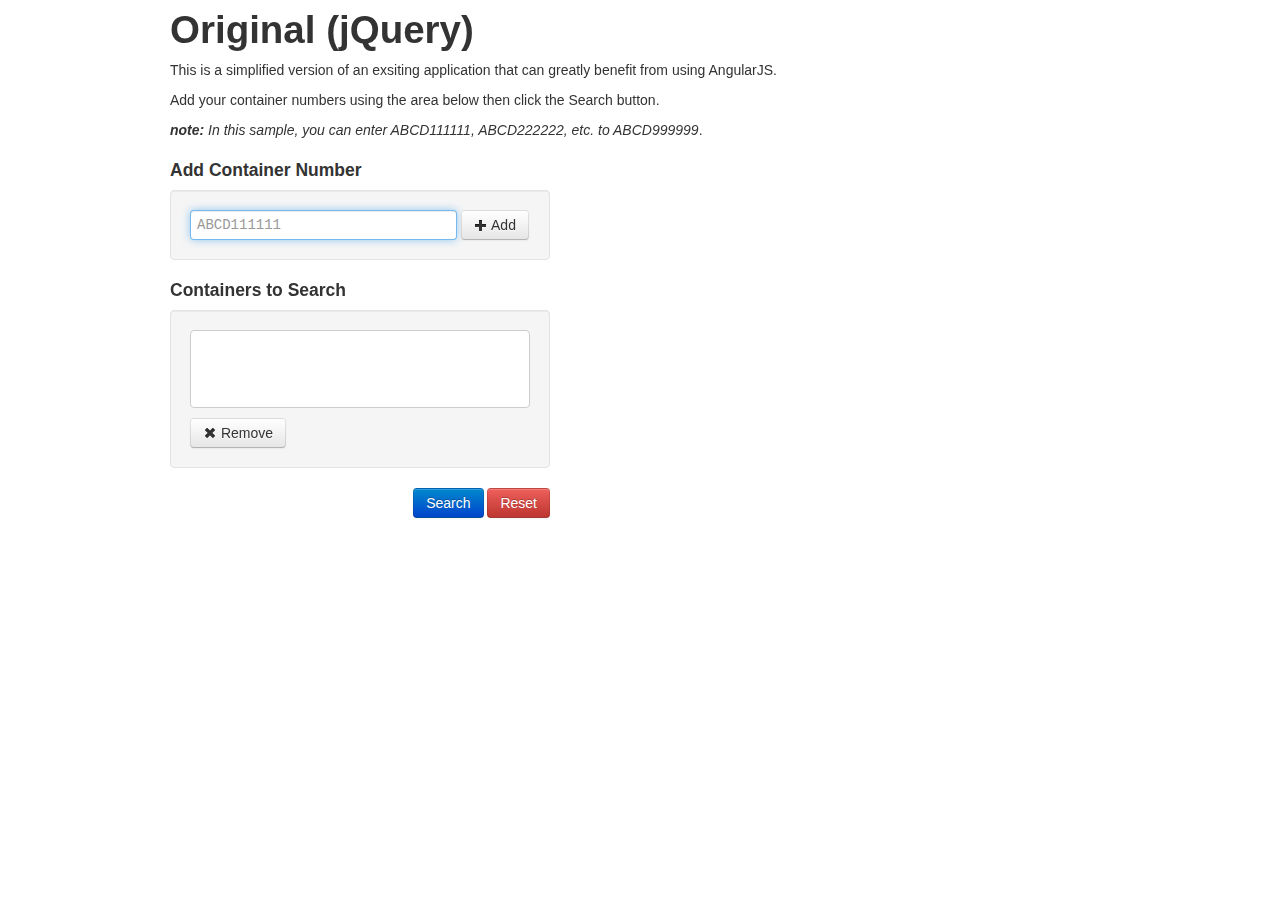
==== before/index.html @ a0c25b13 "Initial commit" ====
<html>

<head>
  <title>AngularJS Migration Example</title>
  <link rel="stylesheet" type="text/css" href="css/bootstrap.css">
  <link rel="stylesheet" type="text/css" href="css/sample.css">
</head>

<body>
  <div class="container">
    <h1>Original (jQuery)</h1>
    <p>
      This is a simplified version of an exsiting application that can greatly benefit from using AngularJS.
    </p>
    <p>
      Add your container numbers using the area below then click the Search button.
    </p>
    <p>
      <i><b>note:</b> In this sample, you can enter ABCD111111, ABCD222222, etc. to ABCD999999</i>.
    </p>
    <div id="search-container">
      <div class="row">
        <div class="span5">
          <form>
          <h4>Add Container Number</h4>
          <div class="well">
            <input id="container-number" type="text" class="input-large" placeholder="ABCD111111" style="width: 267px; height: 30px; margin-bottom: 0;">
            <button id="add-button" class="btn" type="button" title="Add container to search list."><i class="icon-plus"></i> Add</button>
          </div>
          <h4>Containers to Search</h4>
          <div class="well">
            <select id="search-container-list" multiple class="input-large" style="width: 100%;">
            </select>
            <br>
            <button id="remove-button" class="btn"><i class="icon-remove"></i> Remove</button>
          </div>
          <div class="pull-right">
            <button id="search-button" class="btn btn-primary">Search</button>
            <button id="reset-button" class="btn btn-danger">Reset</button>
          </div>
          </form>
        </div>
      </div>
    </div>


    <div id="results-container" style="display: none;">
      <h4>Search Results</h4>
      <div id="search-results">
        <table id="results-summary" class="table table-bordered table-condensed table-striped table-hover">
          <thead>
            <tr>
              <th rowspan="2">Container</th>
              <th rowspan="2">Size</th>
              <th colspan="5">Discharge Info</th>
              <th colspan="3">Current Status</th>
            </tr>
            <tr>
              <th>Vessel</th>
              <th>Voyage</th>
              <th>Owner</th>
              <th>Date/Time</th>
              <th>Location</th>
              <th>Activity</th>
              <th>Date/Time</th>
              <th>Location</th>
            </tr>
          </thead>
          <tbody>
          </tbody>
        </table>

        <div id="additional-info-container" style="display: none;">

          <h4>Dwell Time</h4>
          <table id="results-dwell-time" class="table table-bordered table-condensed">
            <thead>
              <tr>
                <th rowspan="2">Container</th>
                <th rowspan="2">Discharge</th>
                <th rowspan="2">Ramp</th>
                <th rowspan="2">Departure</th>
                <th colspan="3">Dwell (hours)</th>
              </tr>
              <tr>
                <th>Term</th>
                <th>Rail</th>
                <th>Total</th>
              </tr>
            </thead>
            <tbody>
            </tbody>
          </table>

          <h4>Movements</h4>
          <table id="results-movements" class="table table-bordered table-condensed table-striped">
            <thead>
              <tr>
                <th>Container</th>
                <th>From</th>
                <th>Departure</th>
                <th>To</th>
                <th>Arrival</th>
                <th>Car</th>
                <th>Train</th>
              </tr>
            </thead>
            <tbody>
            </tbody>
          </table>
        </div>
      </div>
      <button id="modify-button" class="btn btn-default">Modify Search</button>
      <button id="new-button" class="btn btn-danger">New Search</button>
    </div>
  </div>

  <script type="text/javascript" src="js/lib/jquery.min.js"></script>
  <script type="text/javascript" src="js/lib/underscore-min.js"></script>
  <script type="text/javascript" src="js/sample-data.json"></script>
  <script type="text/javascript" src="js/search-app.js"></script>
</body>

</html>
---- before/css/sample.css ----
thead tr {
  background-color: 222;
}

thead th {
  text-align: center;
  color: #F8C713;
  font-size: 10pt;
}

tbody td {
  font-size: 10pt;
  text-align: center;
}

table#results-summary td.selected {
  background-color: yellow;
}

input#container-number, select#search-container-list {
  font-family: courier;
}
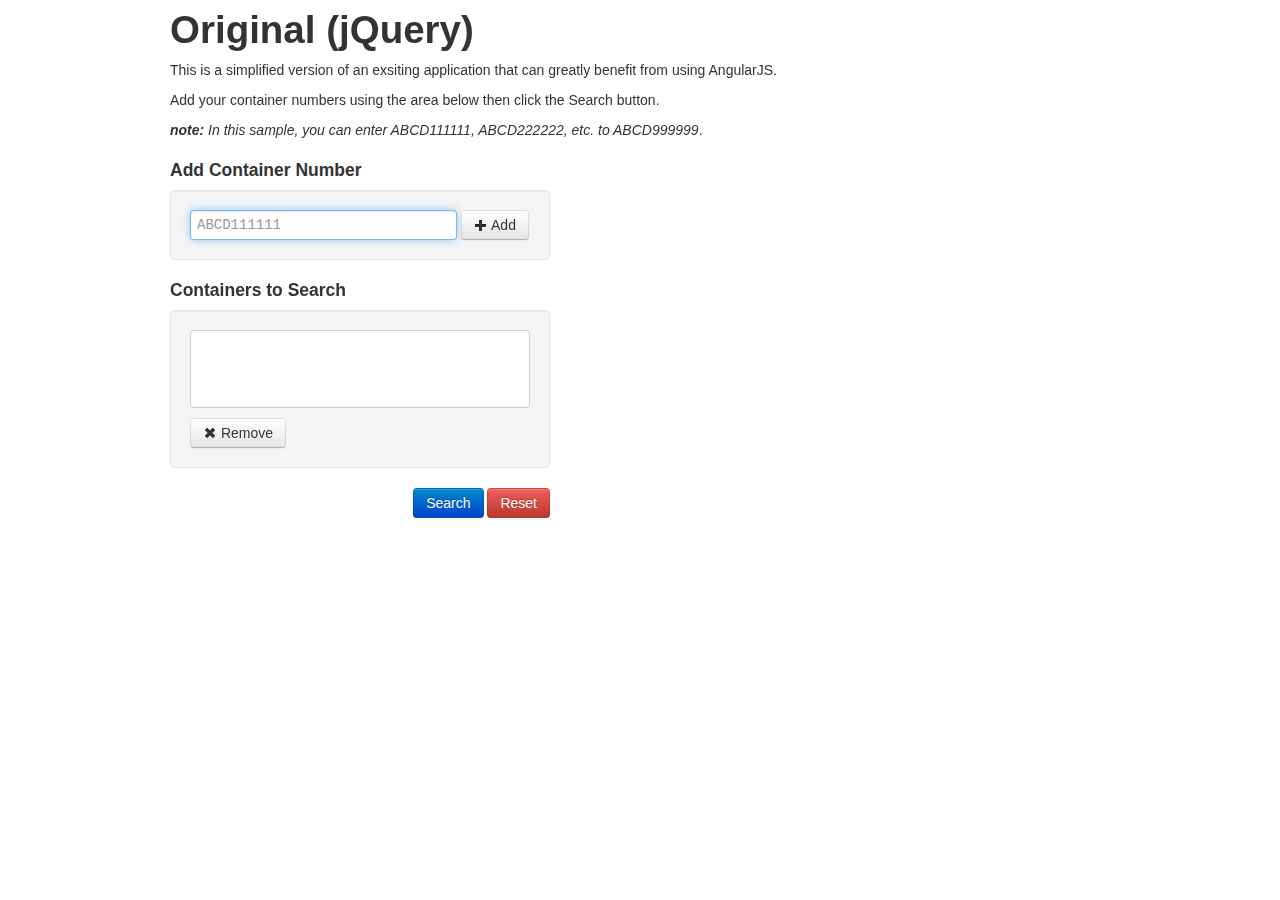
==== commit f8fd4142: "Some refinements" ====
--- a/before/index.html
+++ b/before/index.html
@@ -18,7 +18,7 @@
     <p>
       <i><b>note:</b> In this sample, you can enter ABCD111111, ABCD222222, etc. to ABCD999999</i>.
     </p>
-    <div id="search-container">
+    <div id="search-panel">
       <div class="row">
         <div class="span5">
           <form>
@@ -44,7 +44,7 @@
     </div>
 
 
-    <div id="results-container" style="display: none;">
+    <div id="results-panel" style="display: none;">
       <h4>Search Results</h4>
       <div id="search-results">
         <table id="results-summary" class="table table-bordered table-condensed table-striped table-hover">
